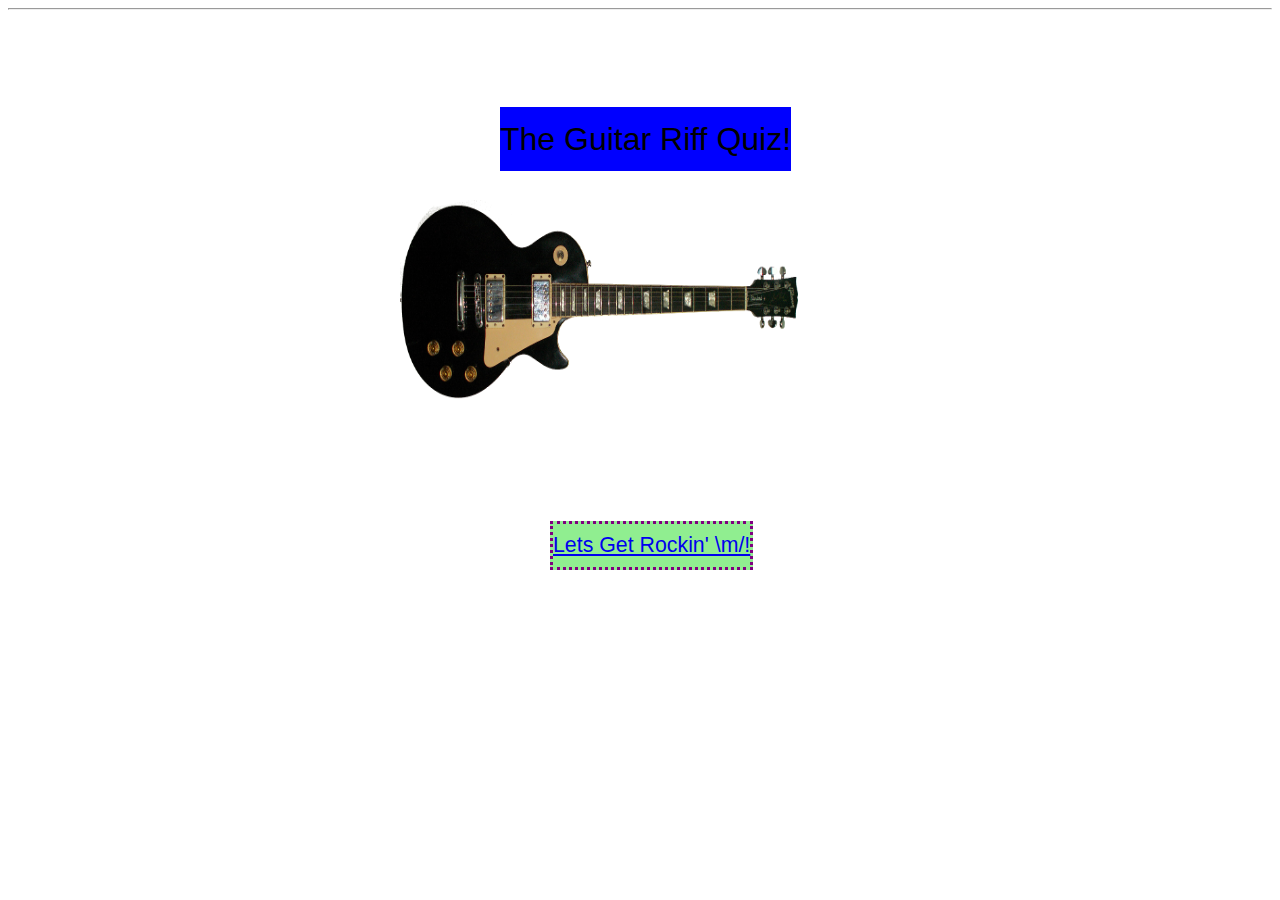
==== index.html @ 361bec17 "Update index.html" ====
<!DOCTYPE html>
<html>
<head>
 <title>The Guitar Riff Quiz</title>
 <style>
 p#titlepage {
 font-family: sans-serif;
 text-align: center;
 font-size: 24pt;
 background-color: blue;
  line-height: 200%;
   position: absolute;
            z-index: 1;
              top: 75px;
            left: 500px;
 }
  
  img#guitar {
            position: absolute;
            z-index: 2;
            top: 200px;
            left: 400px;
        }

     p#Rockin {
        font-family: sans-serif;
        font-size: 16pt;
        background-color: lightgreen;
        border: dotted 3px purple;
        text-align: center;
        line-height: 200%;
      position: absolute;
      z-index: 3;
             top: 500px;
            left: 550px;
    }
 </style>
</head>

 <body>
  <body width="100%" height="100%">
   
   <p id="titlepage">
    The Guitar Riff Quiz! 
   </p>
   <p id="Rockin">
    <a href="page2.html">Lets Get Rockin' \m/!</a>
   </p>
   
  <hr />
   
<img id="guitar" src="Gibson-LP.png" alt="Guitar" height = "200", width = "400"></img>
 </body>

</html>
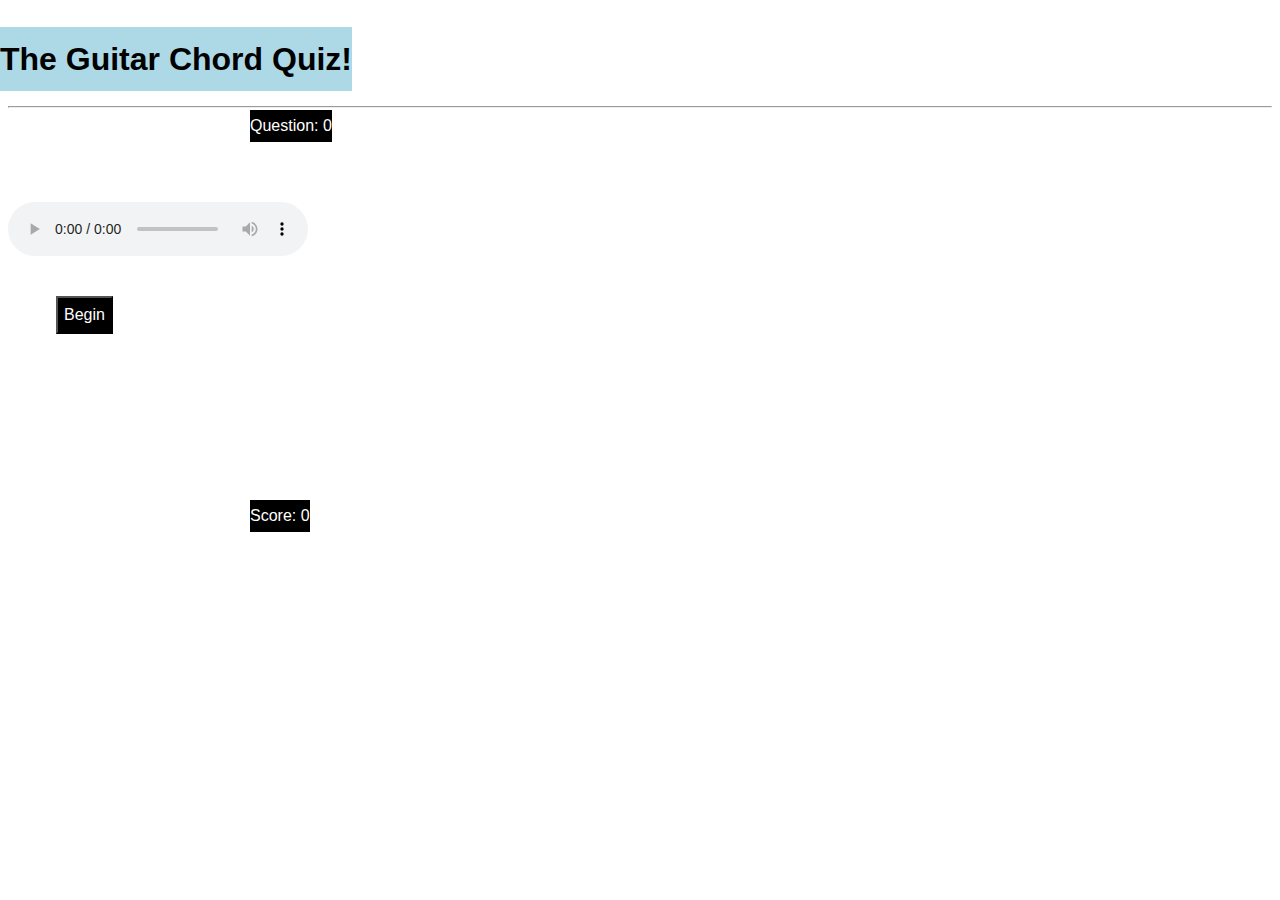
==== commit 69675135: "Add files via upload" ====
--- a/index.html
+++ b/index.html
@@ -1,55 +1,210 @@
 <!DOCTYPE html>
 <html>
-<head>
- <title>The Guitar Riff Quiz</title>
- <style>
- p#titlepage {
- font-family: sans-serif;
- text-align: center;
- font-size: 24pt;
- background-color: blue;
-  line-height: 200%;
-   position: absolute;
+    <head>
+        <title>The Guitar chord Quiz</title>
+        <style>
+            h2 {
+                font-family: sans-serif;
+                text-align: center;
+                color: black;
+                font-size: 24pt;
+                background-color: lightblue;
+                line-height: 200%;
+                position: absolute;
+                z-index: 1;
+                top: 0px;
+                left: 0px;
+            }
+        #ScoreKeep  {
+            font-family: sans-serif;
+            text-align: center;
+            color: white;
+            font-size: 12pt;
+            background-color: black;
+            line-height: 200%;
+            position: absolute;
             z-index: 1;
-              top: 75px;
-            left: 500px;
- }
-  
-  img#guitar {
+            top: 500px;
+            left: 250px;
+        }
+        #QuestionKeep {
+            font-family: sans-serif;
+            text-align: center;
+            color: white;
+            font-size: 12pt;
+            background-color: black;
+            line-height: 200%;
             position: absolute;
-            z-index: 2;
-            top: 200px;
-            left: 400px;
-        }
+            z-index: 1;
+            top: 110px;
+            left: 250px;
+        }
+       button {
+            font-family: sans-serif;
+            text-align: center;
+            color: white;
+            font-size: 12pt;
+            background-color: black;
+            line-height: 200%;
+            position: center;
+            z-index: 1;
+            top: 125px;
+            left: 300px;
+        }
+        </style>
+        <h2> The Guitar Chord Quiz!</h2>
+        <br/>
+        <br/>
+        <br/>
+        <br/>
+         <script src="AudioBufferManager.js"></script>
+    </head>
+    <body>
+                <hr>
+        <div id="QuestionKeep">Question: <text id="q1">0</text></div>
+                <p id="question1"></p>
+                <p id="msg1"></p>
+        <div id="audioElements" width="100%">
+            <br />
+            <audio controls id="audio1"></audio>
+                <br />
+                <br />
+        <div id="ScoreKeep">Score: <text id="score1">0</text></div>
+                <div id="starter1">
+                        <button onclick="Ques1()" id="b1">Begin</button><br />
+                    </div>
+                <p id="n1"></p>
+        
+                <script>
+            var player;
+                        var b = 0;
+                        b++;
+                        var Q = 0;
+                        Q++;
+            
+            function NextQ(){
+                document.getElementById("n1").innerHTML = "";
+                document.getElementById("q1").innerHTML = Q++;
+            }
+        
+            
+                        function Ques1() {
+                                document.getElementById("q1").innerHTML = Q++;
+                                document.getElementById("question1").innerHTML = "This chord is a Jazz Chord but which one is it"+"<br />"+"<br /><br /><br />" + "<button onclick=Correct1() id=q1>13th</button><br />" + "<button onclick=Incorrect1() id=q2>Minor 7th</button><br />" + "<button onclick=Incorrect1() id=q3>Major 7th</button><br />";
+                    player = document.getElementById("audio1");
+                    player.src = "chord1.mp3";
+                    player.load();
+                document.getElementById("starter1").innerHTML = "";
+            }
+        function Correct1() {
+                document.getElementById("score1").innerHTML = b++;
+            document.getElementById("question1").innerHTML = "Correct, it was the A13 Chord!";
+            document.getElementById("starter1").innerHTML = "";
+            document.getElementById("n1").innerHTML = "<button onclick=Ques2()>Next</button><br />";
+        }
+        function Incorrect1() {
+            document.getElementById("question1").innerHTML = "Incorrect, it was the A13 Chord";
+            document.getElementById("starter1").innerHTML = "";
+            document.getElementById("n1").innerHTML = "<button onclick=Ques2()>Next</button><br />";
+                  }
+        function Ques2() {
+            document.getElementById("question1").innerHTML = "Is this a Asus2 or Bsus4?" + "<br /><br />" + "<button onclick=Incorrect2() id=q5>Bsus4</button><br />" + "<button onclick=Correct2() id=q6>Asus2</button><br />";
+            player = document.getElementById("audio1");
+            player.src = "chord2.mp3";
+            player.load();
+            NextQ();
+        }
+        function Correct2() {
+                document.getElementById("score1").innerHTML = b++;
+                document.getElementById("question1").innerHTML = "Correct it was the Asus2 Chord, this odd chord is found in 'Teenage Dirtbag' by Wheatus & 'Best Of You' by Foo Fighters" + "<br /><br />" + "Both songs Also use C#m7 & Bsus4 Chords";
+                document.getElementById("starter1").innerHTML = "";
+                document.getElementById("n1").innerHTML = "<button onclick=Ques3()>Next</button><br />";
+        }
+        function Incorrect2() {
+            document.getElementById("question1").innerHTML = "Incorrect it was the Asus2 Chord, this odd chord is found in 'Teenage Dirtbag' by Wheatus & 'Best Of You' by Foo Fighters" + "<br /><br />" + "Both songs Also use C#m7 & Bsus4 Chords";
+            document.getElementById("starter1").innerHTML = "";
+            document.getElementById("n1").innerHTML = "<button onclick=Ques3()>Next</button><br />";
+        }
+        function Ques3() {
+            document.getElementById("question1").innerHTML = "...and this one?" + "<br /><br /><br />" + "<button onclick=Incorrect3() id=q4>major</button><br />" + "<button onclick=correct3() id=q5>minor</button><br />" + "<button onclick=Incorrect3() id=q6>major 7th</button><br />";
+            player = document.getElementById("audio1");
+            player.src = "chord3.mp3";
+            player.load();
+            NextQ();
+        }
+        function correct3() {
+                document.getElementById("score1").innerHTML = b++;
+                document.getElementById("question1").innerHTML = "Correct it was the Major 7th";
+                document.getElementById("starter1").innerHTML = "";
+                document.getElementById("n1").innerHTML = "<button onclick=Ques4()>Next</button><br />";
+        }
+        function Incorrect3() {
+            document.getElementById("question1").innerHTML = "Incorrect it was the Major 7th";
+            document.getElementById("starter1").innerHTML = "";
+            document.getElementById("n1").innerHTML = "<button onclick=Ques4()>Next</button><br />";
+        }
+                    function Ques4() {
+                            document.getElementById("question1").innerHTML = "What is This Chord Type" + "<br /><br /><br />" + "<button onclick=Correct4() id=q1>Major</button><br />" + "<button onclick=Incorrect4() id=q2>Minor</button><br />" + "<button onclick=Incorrect4() id=q3>Major</button><br />";
+            player= document.getElementById("audio1");
+            player.src = "chord4.mp3";
+            player.load();
+            NextQ();
+        }
+        function Correct4() {
+                document.getElementById("score1").innerHTML = b++;
+            document.getElementById("question1").innerHTML = "Correct it was the E major Chord!";
+            document.getElementById("starter1").innerHTML = "";
+            document.getElementById("n1").innerHTML = "<button onclick=Ques5()>Next</button><br />";
+        }
+        function Incorrect4() {
+            document.getElementById("question1").innerHTML = "Incorrect, it was the E Major Chord";
+            document.getElementById("starter1").innerHTML = "";
+            document.getElementById("n1").innerHTML = "<button onclick=Ques5()>Next</button><br />";
+        }
+        function Ques5() {
+            document.getElementById("question1").innerHTML = "What about this chord?" + "<br /><br /><br />" + "<button onclick=Incorrect5() id=q4>major</button><br />" + "<button onclick=Incorrect5() id=q5>minor</button><br />" + "<button onclick=Correct5() id=q6>major 7th</button><br />";
+            player = document.getElementById("audio1");
+            player.src = "chord5.mp3";
+            player.load();
+            NextQ()
+        }
+        function Correct5() {
+                document.getElementById("score1").innerHTML = b++;
+                document.getElementById("question1").innerHTML = "Correct it was the Major 7th";
+                document.getElementById("starter1").innerHTML = "";
+                document.getElementById("n1").innerHTML = "<button onclick=Ques6()>Next</button><br />";
+        }
+        function Incorrect5() {
+            document.getElementById("question1").innerHTML = "Incorrect it was the Major 7th";
+            document.getElementById("starter1").innerHTML = "";
+            document.getElementById("n1").innerHTML = "<button onclick=Ques6()>Next</button><br />";
+        }
+        function Ques6() {
+            document.getElementById("question1").innerHTML = "...and this one?" + "<br /><br /><br />" + "<button onclick=Incorrect6() id=q4>major</button><br />" + "<button onclick=correct6() id=q5>minor</button><br />" + "<button onclick=Incorrect6() id=q6>major 7th</button><br />";
+            player = document.getElementById("audio1");
+            player.src = "chord6.mp3";
+            player.load();
+            NextQ();
+        }
+        function correct6() {
+                document.getElementById("score1").innerHTML = b++;
+                document.getElementById("question1").innerHTML = "Correct it was the Major 7th";
+                document.getElementById("starter1").innerHTML = "";
+                document.getElementById("n1").innerHTML = "<button onclick=end()>Next</button><br />";
+        }
+        function Incorrect6() {
+            document.getElementById("question1").innerHTML = "Incorrect it was the Major 7th";
+            document.getElementById("starter1").innerHTML = "";
+            document.getElementById("n1").innerHTML = "<button onclick=end()>Next</button><br />";
+        }
+        function end() {
+            var finalScore = document.getElementById("score1").innerHTML;
+            document.getElementById("question1").innerHTML ="";
+            document.getElementById("msg1").innerHTML = "Well done! your score is " + finalScore;
+            document.getElementById("starter1").innerHTML ="";
+        }
+                </script>
+            </div>
+    </body>
+</html>
 
-     p#Rockin {
-        font-family: sans-serif;
-        font-size: 16pt;
-        background-color: lightgreen;
-        border: dotted 3px purple;
-        text-align: center;
-        line-height: 200%;
-      position: absolute;
-      z-index: 3;
-             top: 500px;
-            left: 550px;
-    }
- </style>
-</head>
-
- <body>
-  <body width="100%" height="100%">
-   
-   <p id="titlepage">
-    The Guitar Riff Quiz! 
-   </p>
-   <p id="Rockin">
-    <a href="page2.html">Lets Get Rockin' \m/!</a>
-   </p>
-   
-  <hr />
-   
-<img id="guitar" src="Gibson-LP.png" alt="Guitar" height = "200", width = "400"></img>
- </body>
-
-</html>
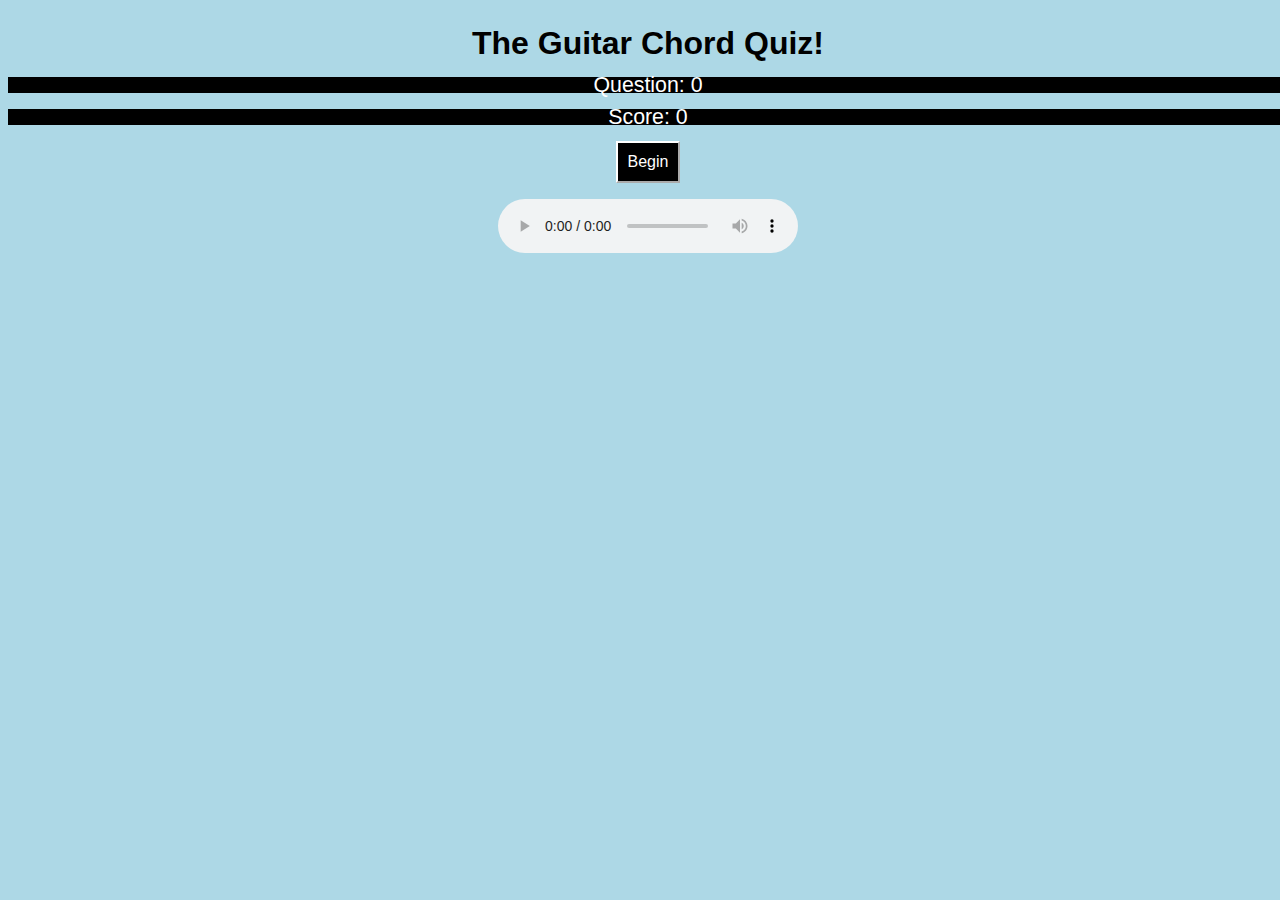
==== commit cf553b29: "Add files via upload" ====
--- a/index.html
+++ b/index.html
@@ -2,209 +2,30 @@
 <html>
     <head>
         <title>The Guitar chord Quiz</title>
-        <style>
-            h2 {
-                font-family: sans-serif;
-                text-align: center;
-                color: black;
-                font-size: 24pt;
-                background-color: lightblue;
-                line-height: 200%;
-                position: absolute;
-                z-index: 1;
-                top: 0px;
-                left: 0px;
-            }
-        #ScoreKeep  {
-            font-family: sans-serif;
-            text-align: center;
-            color: white;
-            font-size: 12pt;
-            background-color: black;
-            line-height: 200%;
-            position: absolute;
-            z-index: 1;
-            top: 500px;
-            left: 250px;
-        }
-        #QuestionKeep {
-            font-family: sans-serif;
-            text-align: center;
-            color: white;
-            font-size: 12pt;
-            background-color: black;
-            line-height: 200%;
-            position: absolute;
-            z-index: 1;
-            top: 110px;
-            left: 250px;
-        }
-       button {
-            font-family: sans-serif;
-            text-align: center;
-            color: white;
-            font-size: 12pt;
-            background-color: black;
-            line-height: 200%;
-            position: center;
-            z-index: 1;
-            top: 125px;
-            left: 300px;
-        }
-        </style>
+        <link rel="stylesheet" type="text/css" href="style.css" />
         <h2> The Guitar Chord Quiz!</h2>
-        <br/>
-        <br/>
-        <br/>
-        <br/>
-         <script src="AudioBufferManager.js"></script>
+        <script src="AudioBufferManager.js"></script>
     </head>
     <body>
-                <hr>
-        <div id="QuestionKeep">Question: <text id="q1">0</text></div>
-                <p id="question1"></p>
-                <p id="msg1"></p>
-        <div id="audioElements" width="100%">
-            <br />
-            <audio controls id="audio1"></audio>
-                <br />
-                <br />
-        <div id="ScoreKeep">Score: <text id="score1">0</text></div>
-                <div id="starter1">
-                        <button onclick="Ques1()" id="b1">Begin</button><br />
-                    </div>
-                <p id="n1"></p>
+        <div id="QuestionKeep">
+            Question: <text id="q1">0</text>
+        </div>
+        <br />
+        <div id="ScoreKeep">
+            Score: <text id="score1">0</text>
         
-                <script>
-            var player;
-                        var b = 0;
-                        b++;
-                        var Q = 0;
-                        Q++;
-            
-            function NextQ(){
-                document.getElementById("n1").innerHTML = "";
-                document.getElementById("q1").innerHTML = Q++;
-            }
-        
-            
-                        function Ques1() {
-                                document.getElementById("q1").innerHTML = Q++;
-                                document.getElementById("question1").innerHTML = "This chord is a Jazz Chord but which one is it"+"<br />"+"<br /><br /><br />" + "<button onclick=Correct1() id=q1>13th</button><br />" + "<button onclick=Incorrect1() id=q2>Minor 7th</button><br />" + "<button onclick=Incorrect1() id=q3>Major 7th</button><br />";
-                    player = document.getElementById("audio1");
-                    player.src = "chord1.mp3";
-                    player.load();
-                document.getElementById("starter1").innerHTML = "";
-            }
-        function Correct1() {
-                document.getElementById("score1").innerHTML = b++;
-            document.getElementById("question1").innerHTML = "Correct, it was the A13 Chord!";
-            document.getElementById("starter1").innerHTML = "";
-            document.getElementById("n1").innerHTML = "<button onclick=Ques2()>Next</button><br />";
-        }
-        function Incorrect1() {
-            document.getElementById("question1").innerHTML = "Incorrect, it was the A13 Chord";
-            document.getElementById("starter1").innerHTML = "";
-            document.getElementById("n1").innerHTML = "<button onclick=Ques2()>Next</button><br />";
-                  }
-        function Ques2() {
-            document.getElementById("question1").innerHTML = "Is this a Asus2 or Bsus4?" + "<br /><br />" + "<button onclick=Incorrect2() id=q5>Bsus4</button><br />" + "<button onclick=Correct2() id=q6>Asus2</button><br />";
-            player = document.getElementById("audio1");
-            player.src = "chord2.mp3";
-            player.load();
-            NextQ();
-        }
-        function Correct2() {
-                document.getElementById("score1").innerHTML = b++;
-                document.getElementById("question1").innerHTML = "Correct it was the Asus2 Chord, this odd chord is found in 'Teenage Dirtbag' by Wheatus & 'Best Of You' by Foo Fighters" + "<br /><br />" + "Both songs Also use C#m7 & Bsus4 Chords";
-                document.getElementById("starter1").innerHTML = "";
-                document.getElementById("n1").innerHTML = "<button onclick=Ques3()>Next</button><br />";
-        }
-        function Incorrect2() {
-            document.getElementById("question1").innerHTML = "Incorrect it was the Asus2 Chord, this odd chord is found in 'Teenage Dirtbag' by Wheatus & 'Best Of You' by Foo Fighters" + "<br /><br />" + "Both songs Also use C#m7 & Bsus4 Chords";
-            document.getElementById("starter1").innerHTML = "";
-            document.getElementById("n1").innerHTML = "<button onclick=Ques3()>Next</button><br />";
-        }
-        function Ques3() {
-            document.getElementById("question1").innerHTML = "...and this one?" + "<br /><br /><br />" + "<button onclick=Incorrect3() id=q4>major</button><br />" + "<button onclick=correct3() id=q5>minor</button><br />" + "<button onclick=Incorrect3() id=q6>major 7th</button><br />";
-            player = document.getElementById("audio1");
-            player.src = "chord3.mp3";
-            player.load();
-            NextQ();
-        }
-        function correct3() {
-                document.getElementById("score1").innerHTML = b++;
-                document.getElementById("question1").innerHTML = "Correct it was the Major 7th";
-                document.getElementById("starter1").innerHTML = "";
-                document.getElementById("n1").innerHTML = "<button onclick=Ques4()>Next</button><br />";
-        }
-        function Incorrect3() {
-            document.getElementById("question1").innerHTML = "Incorrect it was the Major 7th";
-            document.getElementById("starter1").innerHTML = "";
-            document.getElementById("n1").innerHTML = "<button onclick=Ques4()>Next</button><br />";
-        }
-                    function Ques4() {
-                            document.getElementById("question1").innerHTML = "What is This Chord Type" + "<br /><br /><br />" + "<button onclick=Correct4() id=q1>Major</button><br />" + "<button onclick=Incorrect4() id=q2>Minor</button><br />" + "<button onclick=Incorrect4() id=q3>Major</button><br />";
-            player= document.getElementById("audio1");
-            player.src = "chord4.mp3";
-            player.load();
-            NextQ();
-        }
-        function Correct4() {
-                document.getElementById("score1").innerHTML = b++;
-            document.getElementById("question1").innerHTML = "Correct it was the E major Chord!";
-            document.getElementById("starter1").innerHTML = "";
-            document.getElementById("n1").innerHTML = "<button onclick=Ques5()>Next</button><br />";
-        }
-        function Incorrect4() {
-            document.getElementById("question1").innerHTML = "Incorrect, it was the E Major Chord";
-            document.getElementById("starter1").innerHTML = "";
-            document.getElementById("n1").innerHTML = "<button onclick=Ques5()>Next</button><br />";
-        }
-        function Ques5() {
-            document.getElementById("question1").innerHTML = "What about this chord?" + "<br /><br /><br />" + "<button onclick=Incorrect5() id=q4>major</button><br />" + "<button onclick=Incorrect5() id=q5>minor</button><br />" + "<button onclick=Correct5() id=q6>major 7th</button><br />";
-            player = document.getElementById("audio1");
-            player.src = "chord5.mp3";
-            player.load();
-            NextQ()
-        }
-        function Correct5() {
-                document.getElementById("score1").innerHTML = b++;
-                document.getElementById("question1").innerHTML = "Correct it was the Major 7th";
-                document.getElementById("starter1").innerHTML = "";
-                document.getElementById("n1").innerHTML = "<button onclick=Ques6()>Next</button><br />";
-        }
-        function Incorrect5() {
-            document.getElementById("question1").innerHTML = "Incorrect it was the Major 7th";
-            document.getElementById("starter1").innerHTML = "";
-            document.getElementById("n1").innerHTML = "<button onclick=Ques6()>Next</button><br />";
-        }
-        function Ques6() {
-            document.getElementById("question1").innerHTML = "...and this one?" + "<br /><br /><br />" + "<button onclick=Incorrect6() id=q4>major</button><br />" + "<button onclick=correct6() id=q5>minor</button><br />" + "<button onclick=Incorrect6() id=q6>major 7th</button><br />";
-            player = document.getElementById("audio1");
-            player.src = "chord6.mp3";
-            player.load();
-            NextQ();
-        }
-        function correct6() {
-                document.getElementById("score1").innerHTML = b++;
-                document.getElementById("question1").innerHTML = "Correct it was the Major 7th";
-                document.getElementById("starter1").innerHTML = "";
-                document.getElementById("n1").innerHTML = "<button onclick=end()>Next</button><br />";
-        }
-        function Incorrect6() {
-            document.getElementById("question1").innerHTML = "Incorrect it was the Major 7th";
-            document.getElementById("starter1").innerHTML = "";
-            document.getElementById("n1").innerHTML = "<button onclick=end()>Next</button><br />";
-        }
-        function end() {
-            var finalScore = document.getElementById("score1").innerHTML;
-            document.getElementById("question1").innerHTML ="";
-            document.getElementById("msg1").innerHTML = "Well done! your score is " + finalScore;
-            document.getElementById("starter1").innerHTML ="";
-        }
-                </script>
-            </div>
+        </div>
+    <div id="starter1">
+        <br />
+          <button onclick="Ques1()" id="b1">Begin</button>
+            </div>
+    <p id="question1"></p>
+    <p id="msg1"></p>
+    <audio controls id="audio1"></audio><br />
+    <p id="n1"></p>
+    </p>
+    <p id="f1"></p>
+            <script src="index.js"></script>
+        </div>
     </body>
-</html>
-
+</html>--- a/style.css
+++ b/style.css
@@ -0,0 +1,54 @@
+body{
+    font-family: sans-serif;
+    text-align: center;
+    color: black;
+    background-color: lightblue;
+    line-height: 100%;
+    position: absolute;
+    width: 100%;
+}
+
+h2 {
+    font-family: sans-serif;
+    color: black;
+    font-size: 24pt;
+
+}
+#ScoreKeep  {
+    color: white;
+    font-size: 16pt;
+    background-color: black;
+    border-color: white;
+}
+#QuestionKeep {
+    color: white;
+    font-size: 16pt;
+    background-color: black;
+    border-color: white;
+}
+button {
+    color: white;
+    font-size: 12pt;
+    border-color: white;
+    background-color: black;
+    z-index: 1;
+    padding: 10px 10px;
+}
+#question1{
+    color: black;
+    font-size: 12pt;
+    background-color: white;
+    border-color: black;
+}
+#msg1{
+    color: black;
+    font-size: 12pt;
+    background-color: white;
+    border-color: black;
+}
+#n1{
+    color: white;
+    font-size: 12pt;
+    background-color: black;
+    border-color: white;
+}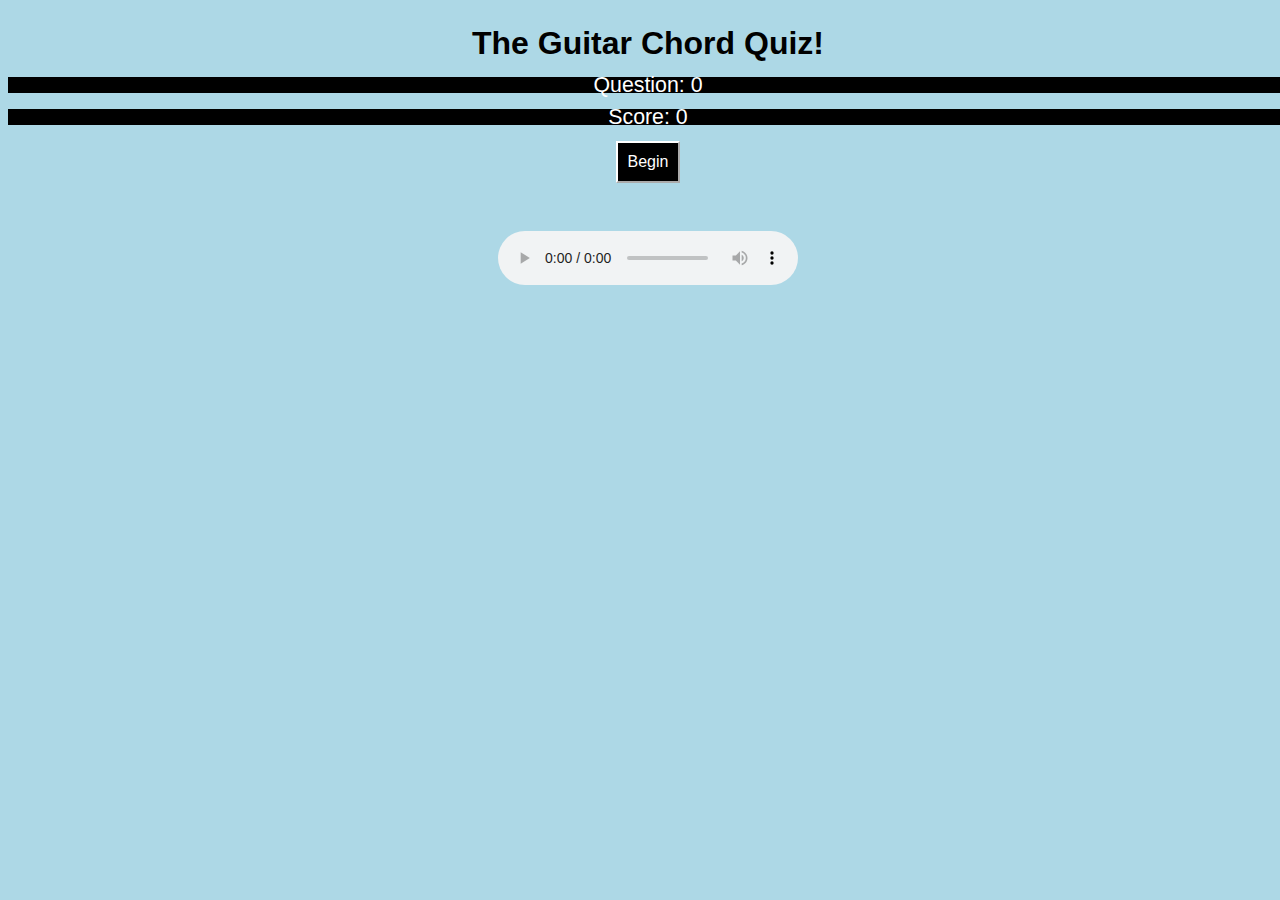
==== commit cfb9e7ad: "Update index.html" ====
--- a/index.html
+++ b/index.html
@@ -13,19 +13,16 @@
         <br />
         <div id="ScoreKeep">
             Score: <text id="score1">0</text>
-        
         </div>
     <div id="starter1">
         <br />
           <button onclick="Ques1()" id="b1">Begin</button>
             </div>
     <p id="question1"></p>
-    <p id="msg1"></p>
+    <p id="msg1"></p><br /><br />
     <audio controls id="audio1"></audio><br />
     <p id="n1"></p>
-    </p>
     <p id="f1"></p>
             <script src="index.js"></script>
-        </div>
     </body>
-</html>+</html>
